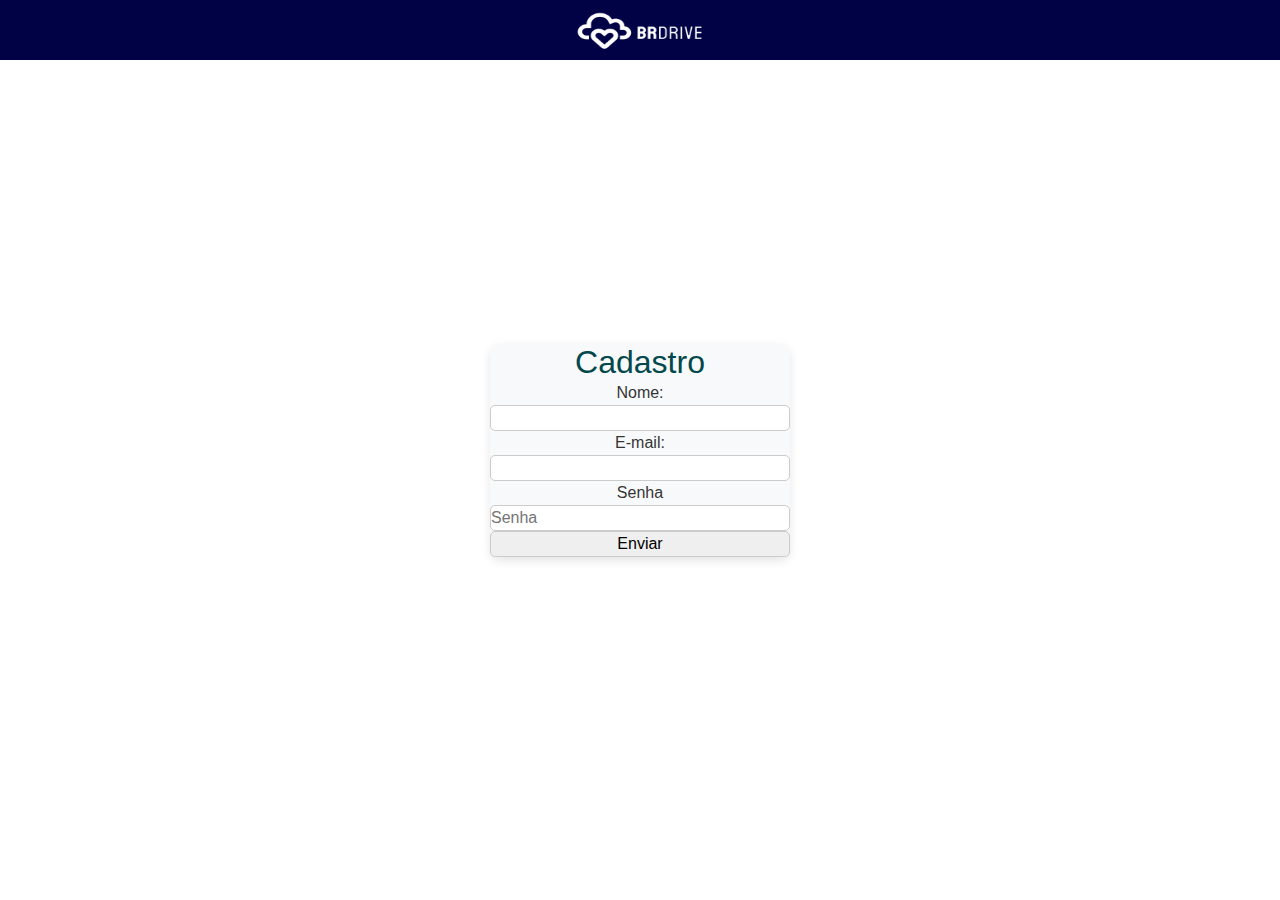
==== cadrastro.html @ 362864a7 "trabalho_BrDrive" ====
<!DOCTYPE html>
<html lang="pt-br">
<head>
    <meta charset="UTF-8">
    <meta name="viewport" content="width=device-width, initial-scale=1.0">
    <meta name="viewport" content="width=device-width, initial-scale=1, shrink-to-fit=no">
    <link rel="icon" type="image/x-icon" href="https://publico.brdrive.net/assinaturas/favicon.ico">

    <!-- Bootstrap -->
    <link rel="stylesheet" href="https://stackpath.bootstrapcdn.com/bootstrap/4.5.2/css/bootstrap.min.css">
    <link rel="stylesheet" href="https://cdn.es.gov.br/fonts/font-awesome/css/font-awesome.min.css">

    <!-- Estilos personalizados -->
    <link rel="stylesheet" href="styleslogin.css">
    <script src="javascript.js" defer></script>

    <title>Cadastro</title>
</head>
<body>
    <nav>
        <div class="logo">
            <img src="assets/img/logofooter.png" alt="logo">
        </div>
    </nav>

    <main>
        <h2>Cadastro</h2>
        <form action="orcamentos.html" method="get">
           
            <label for="nome">Nome:</label>
            <input type="text" id="nome" name="nome" required>
            
            <label for="email">E-mail:</label>
            <input type="email" id="email" name="email" required>
            
            <label for="password">Senha</label>
            <input type="password" placeholder="Senha" required>     

            <input type="submit"  value="Enviar">
            
        </form>
    </main>
</body>
</html>
---- styleslogin.css ----
/* Reset de estilos básicos */
* {
    padding: 0 !important;
    margin: 0 !important;
    box-sizing: border-box;
}

/* Fonte principal */
body {
    font-family: "Nunito", sans-serif;
    background-color: #fff;
    color: #353535;
    display: flex;
    justify-content: center;
    align-items: center;
    height: 100vh;
    flex-direction: column;
}

/* Esconde a barra de rolagem */
body::-webkit-scrollbar {
    display: none;
}

/* Estilização do cabeçalho */
nav {
    height: 60px;
    display: flex;
    align-items: center;
    justify-content: center;
    background-color: #010246;
    padding: 10px;
    width: 100%;
    position: absolute;
    top: 0;
}

/* Logo menor e quadrada */
.logo img {
    width: 160px;
    height: 50px;
    object-fit: initial;
}

/* Estilização do formulário principal */
main {
    background-color: #f8f9fa;
    padding: 20px;
    border-radius: 10px;
    box-shadow: 0px 4px 10px rgba(0, 0, 0, 0.1);
    text-align: center;
    width: 300px;
    margin-top: 80px;
}

h2 {
    color: #03484c;
    margin-bottom: 20px;
}

/* Inputs dos formulários */
input {
    width: 100%;
    padding: 10px;
    margin: 10px 0;
    border: 1px solid #ccc;
    border-radius: 5px;
}

/* Botões */
button, #corfundo {
    width: 100%;
    padding: 10px;
    background-color: #03484c;
    color: white;
    border: none;
    border-radius: 5px;
    cursor: pointer;
    transition: 0.3s;
    display: block;
    text-align: center;
    text-decoration: none;
    font-weight: bold;
}

button:hover, #corfundo:hover {
    background-color: #012f30;
}

/* Links para navegação */
li {
    list-style: none;
    margin-top: 10px;
}

li a {
    text-decoration: none;
    color: #03484c;
    font-weight: bold;
    transition: 0.3s;
    display: inline-block;
    padding: 5px 10px;
}

li a:hover {
    color: #012f30;
}

/* Ajuste do container principal */
.container-fluid {
    display: flex;
    flex-direction: column;
    align-items: center;
    justify-content: center;
}
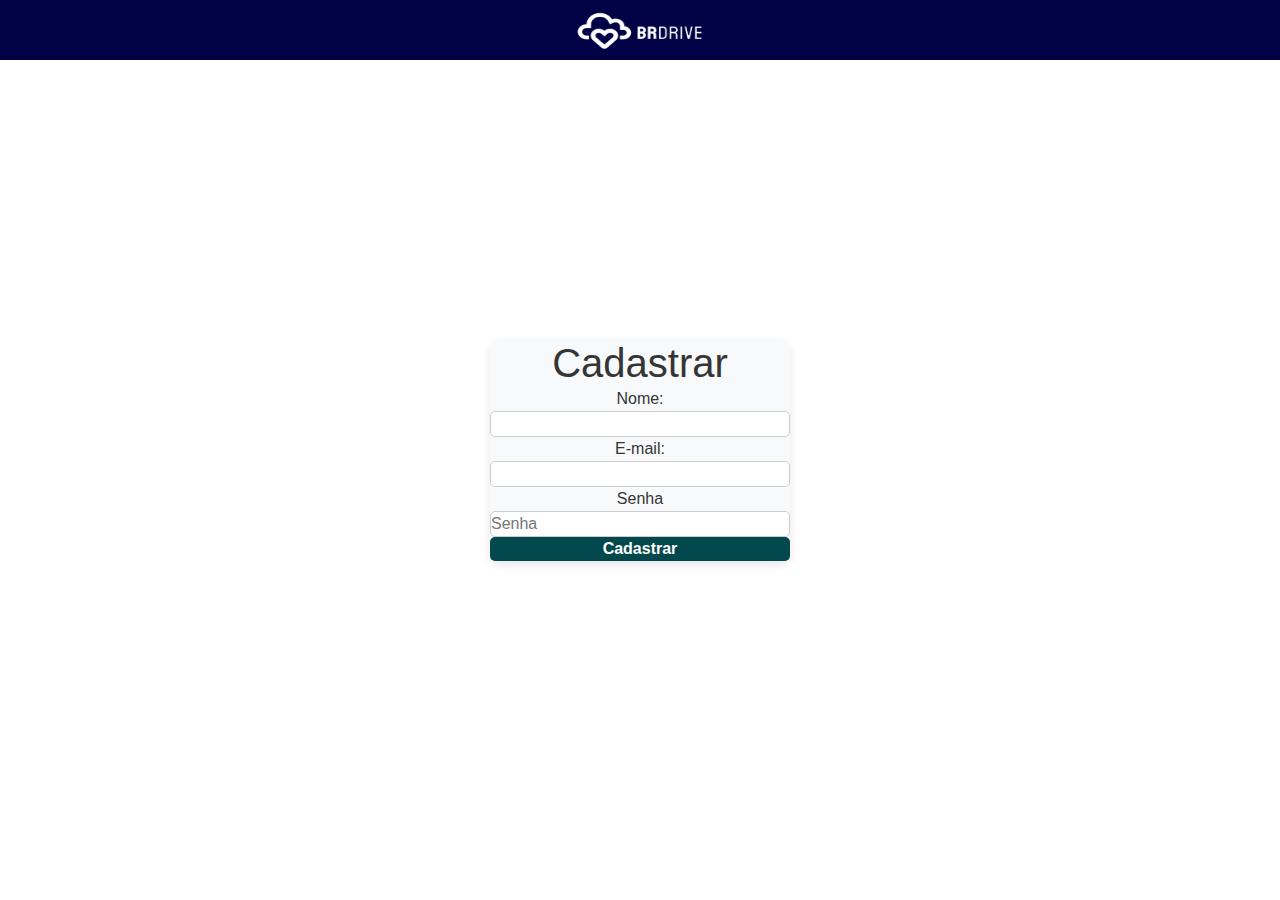
==== commit 63124045: "login_criado" ====
--- a/cadrastro.html
+++ b/cadrastro.html
@@ -24,21 +24,20 @@
     </nav>
 
     <main>
-        <h2>Cadastro</h2>
-        <form action="orcamentos.html" method="get">
-           
+        <h1>Cadastrar</h1>
+        <form id="registerForm">
             <label for="nome">Nome:</label>
             <input type="text" id="nome" name="nome" required>
-            
+        
             <label for="email">E-mail:</label>
-            <input type="email" id="email" name="email" required>
-            
+            <input type="email" id="registerEmail" name="email" required>
+        
             <label for="password">Senha</label>
-            <input type="password" placeholder="Senha" required>     
-
-            <input type="submit"  value="Enviar">
-            
+            <input type="password" id="registerPassword" placeholder="Senha" required>
+        
+            <button type="submit">Cadastrar</button>
         </form>
+        
     </main>
 </body>
 </html>
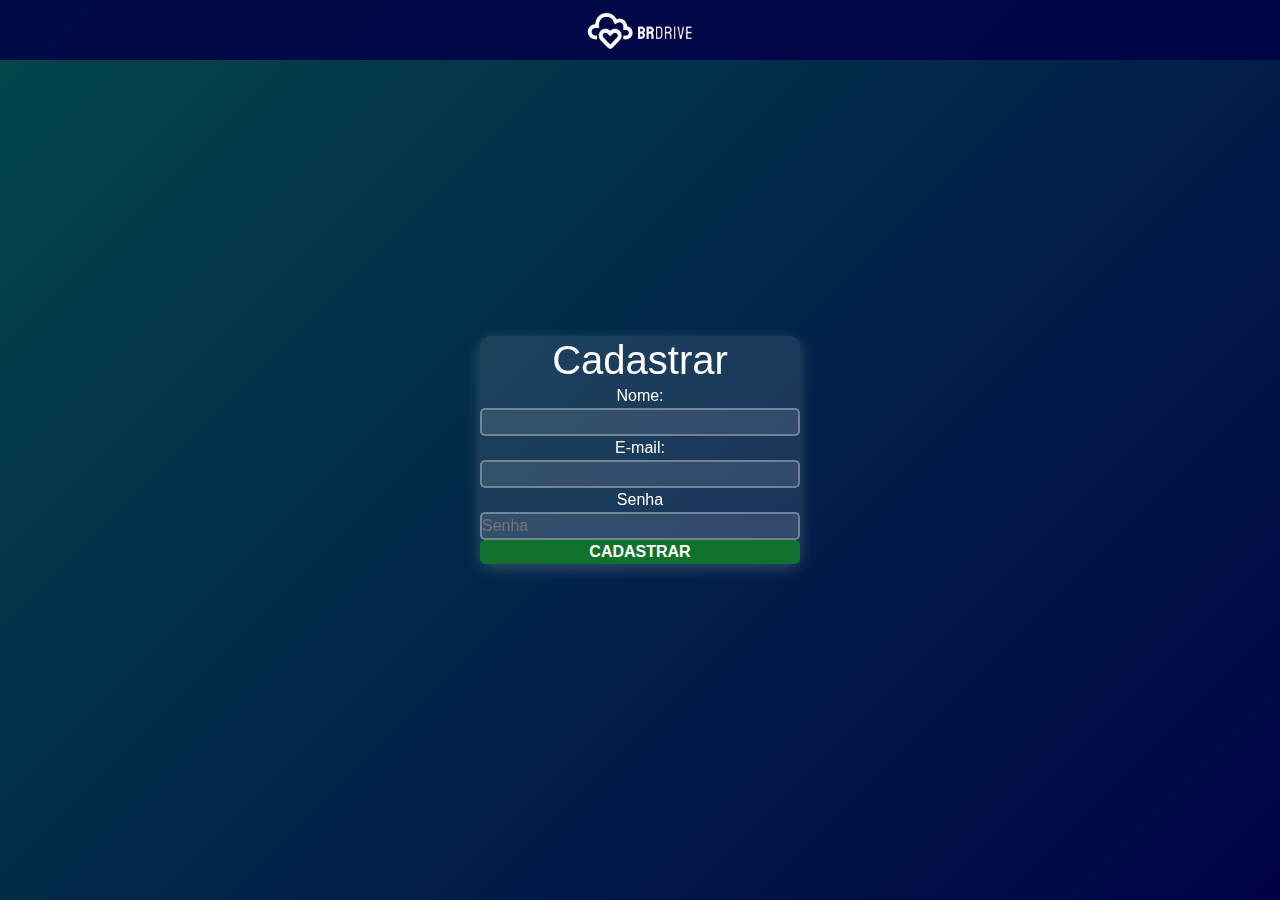
==== commit 3e0c4aaa: "login_cadastro" ====
--- a/cadrastro.html
+++ b/cadrastro.html
@@ -26,6 +26,7 @@
     <main>
         <h1>Cadastrar</h1>
         <form id="registerForm">
+            
             <label for="nome">Nome:</label>
             <input type="text" id="nome" name="nome" required>
         
--- a/styleslogin.css
+++ b/styleslogin.css
@@ -1,4 +1,3 @@
-
 /* Reset de estilos básicos */
 * {
     padding: 0 !important;
@@ -9,8 +8,8 @@
 /* Fonte principal */
 body {
     font-family: "Nunito", sans-serif;
-    background-color: #fff;
-    color: #353535;
+    background: linear-gradient(135deg, #03484c, #010246); /* Gradiente bonito */
+    color: #fff;
     display: flex;
     justify-content: center;
     align-items: center;
@@ -29,66 +28,75 @@
     display: flex;
     align-items: center;
     justify-content: center;
-    background-color: #010246;
+    background-color: rgba(1, 2, 70, 0.9); /* Fundo semi-transparente */
     padding: 10px;
     width: 100%;
     position: absolute;
     top: 0;
 }
 
-/* Logo menor e quadrada */
+/* Logo */
 .logo img {
     width: 160px;
     height: 50px;
-    object-fit: initial;
+    object-fit: contain;
 }
 
 /* Estilização do formulário principal */
 main {
-    background-color: #f8f9fa;
+    background-color: rgba(255, 255, 255, 0.1); /* Fundo semi-transparente */
     padding: 20px;
     border-radius: 10px;
-    box-shadow: 0px 4px 10px rgba(0, 0, 0, 0.1);
+    box-shadow: 0px 4px 15px rgba(255, 255, 255, 0.2);
     text-align: center;
-    width: 300px;
+    width: 320px;
     margin-top: 80px;
+    backdrop-filter: blur(10px); /* Efeito de vidro */
 }
 
+/* Títulos */
 h2 {
-    color: #03484c;
+    color: #fff;
     margin-bottom: 20px;
 }
 
-/* Inputs dos formulários */
+/* Inputs */
 input {
     width: 100%;
-    padding: 10px;
+    padding: 12px;
     margin: 10px 0;
-    border: 1px solid #ccc;
+    border: 2px solid rgba(255, 255, 255, 0.3);
     border-radius: 5px;
+    background: rgba(255, 255, 255, 0.1);
+    color: #fff;
+    outline: none;
+    transition: 0.3s;
+}
+
+/* Efeito ao focar nos inputs */
+input:focus {
+    border-color: #fff;
 }
 
 /* Botões */
 button, #corfundo {
     width: 100%;
-    padding: 10px;
-    background-color: #03484c;
+    padding: 12px;
+    background-color: #11722e;
     color: white;
     border: none;
     border-radius: 5px;
     cursor: pointer;
     transition: 0.3s;
-    display: block;
-    text-align: center;
-    text-decoration: none;
     font-weight: bold;
+    text-transform: uppercase;
 }
 
 button:hover, #corfundo:hover {
-    background-color: #012f30;
+    background-color: #0a3d00;
 }
 
-/* Links para navegação */
+/* Links */
 li {
     list-style: none;
     margin-top: 10px;
@@ -96,22 +104,18 @@
 
 li a {
     text-decoration: none;
-    color: #03484c;
+    color: #fff;
     font-weight: bold;
     transition: 0.3s;
-    display: inline-block;
-    padding: 5px 10px;
 }
 
 li a:hover {
-    color: #012f30;
+    color: #ccc;
 }
 
-/* Ajuste do container principal */
-.container-fluid {
-    display: flex;
-    flex-direction: column;
-    align-items: center;
-    justify-content: center;
+/* Responsividade */
+@media (max-width: 400px) {
+    main {
+        width: 90%;
+    }
 }
-
